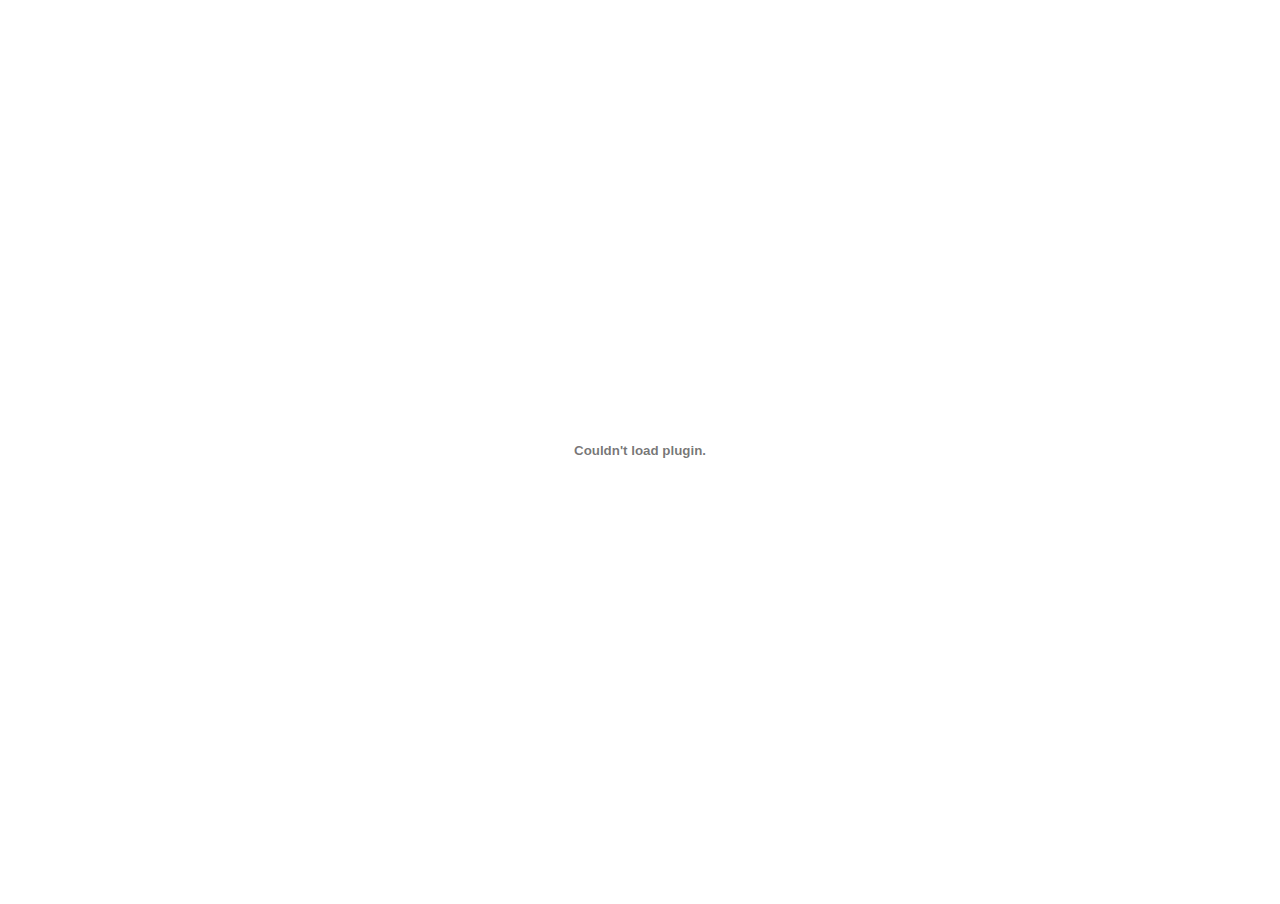
==== 2023BDay/index.html @ a6f2f4e9 "Update index.html" ====
<!DOCTYPE html>
<html lang="en">
<head>
    <meta charset="UTF-8">
    <meta http-equiv="X-UA-Compatible" content="IE=edge">
    <meta name="viewport" content="width=device-width, initial-scale=1.0">
    <title>Document</title>
    <style>
        *{
            height: 100%;
            width: 100%;
            margin: 0;
        }
    </style>
</head>
<body>
    <embed src="2023BDay.pdf" type="application/pdf" width="100%" height="100%" />
</body>
</html>
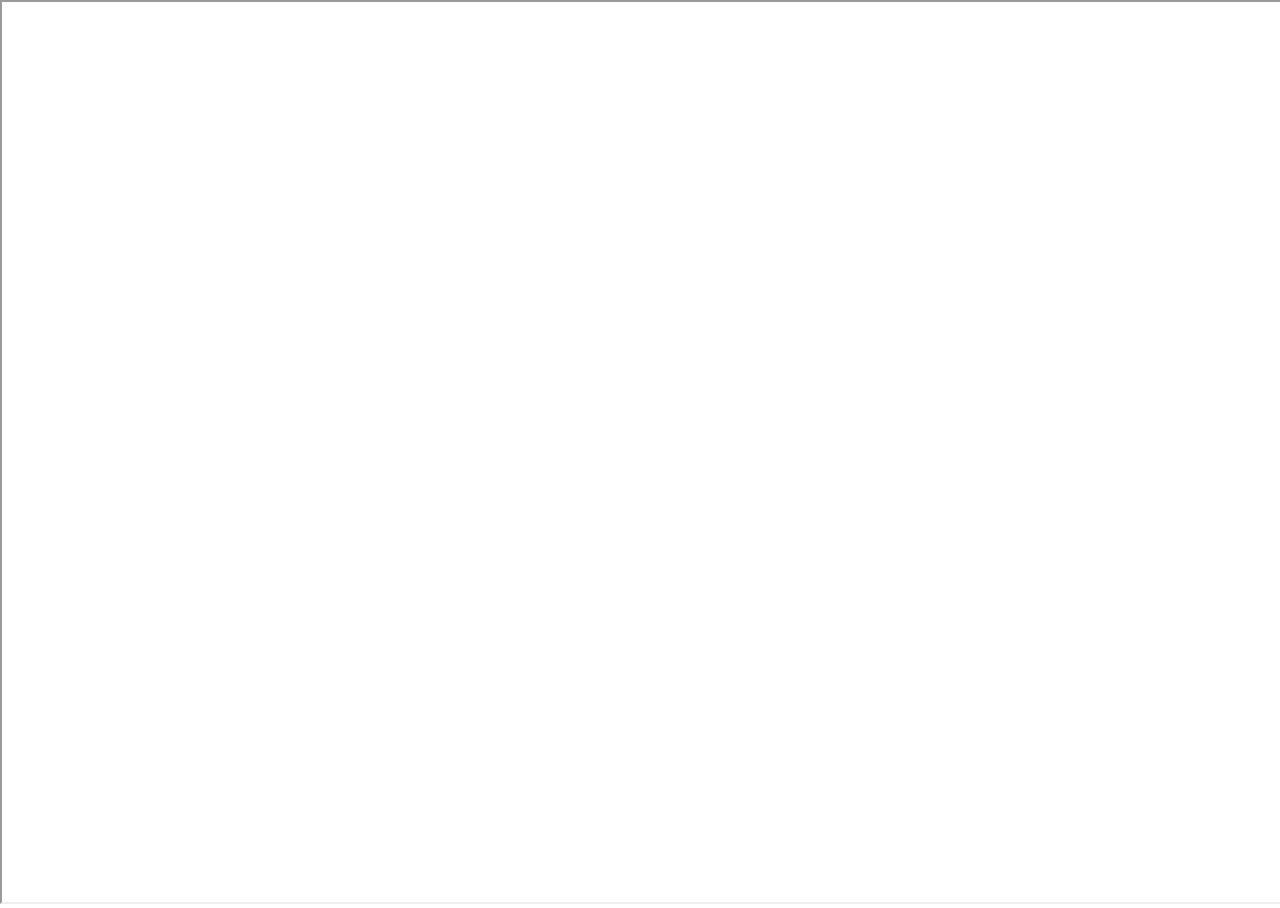
==== commit 092dbb81: "Update index.html" ====
--- a/2023BDay/index.html
+++ b/2023BDay/index.html
@@ -4,7 +4,7 @@
     <meta charset="UTF-8">
     <meta http-equiv="X-UA-Compatible" content="IE=edge">
     <meta name="viewport" content="width=device-width, initial-scale=1.0">
-    <title>Document</title>
+    <title>2023 민우 생일</title>
     <style>
         *{
             height: 100%;
@@ -14,6 +14,9 @@
     </style>
 </head>
 <body>
-    <embed src="2023BDay.pdf" type="application/pdf" width="100%" height="100%" />
+      <iframe
+        src="https://drive.google.com/file/d/1AzccgRwcDJ3900XIpxitOOFcqHvm6Uwm/preview"
+      >
+      </iframe>
 </body>
 </html>
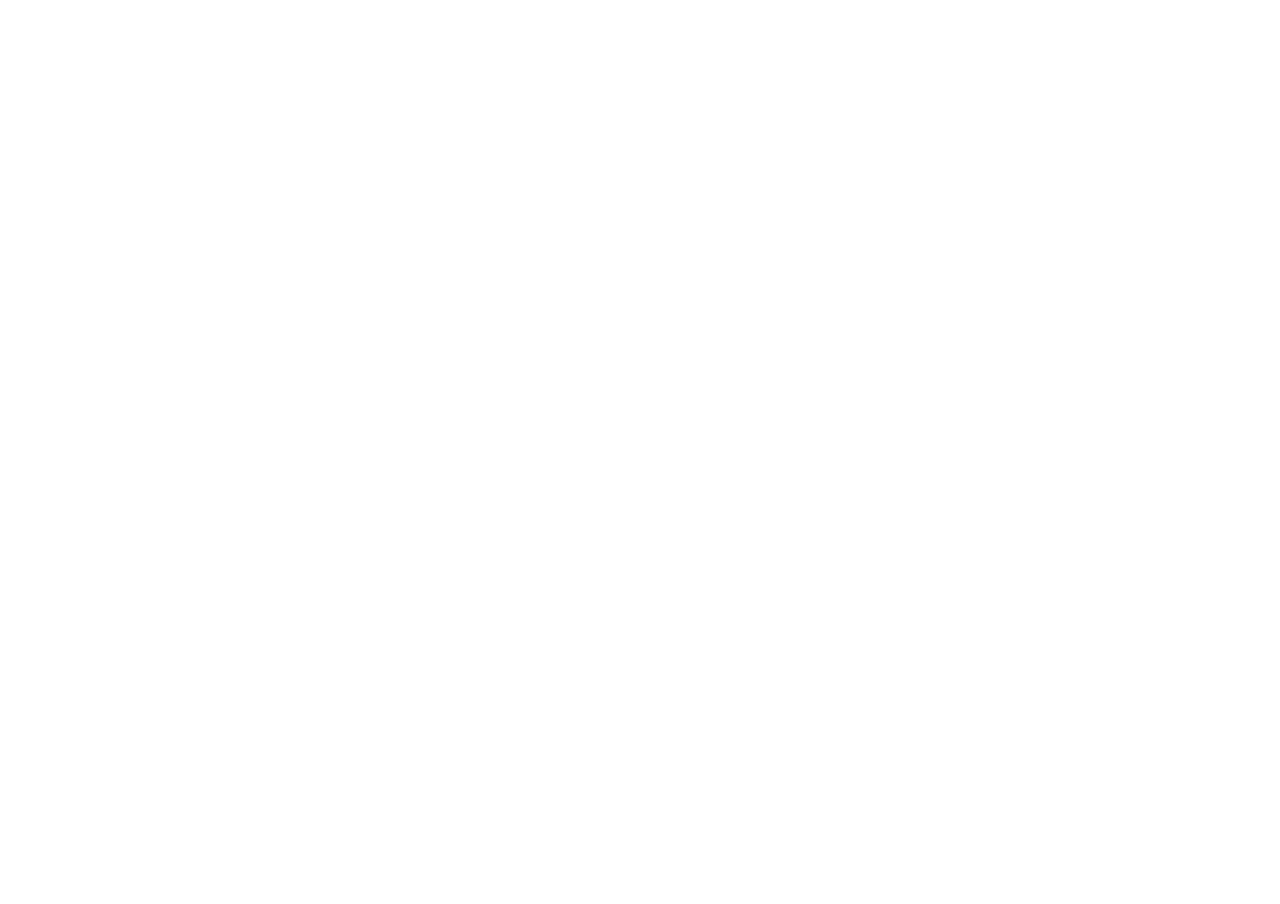
==== commit 96b5dd90: "Update index.html" ====
--- a/2023BDay/index.html
+++ b/2023BDay/index.html
@@ -10,12 +10,13 @@
             height: 100%;
             width: 100%;
             margin: 0;
+            border: 0;
         }
     </style>
 </head>
 <body>
       <iframe
-        src="https://drive.google.com/file/d/1AzccgRwcDJ3900XIpxitOOFcqHvm6Uwm/preview"
+        src="https://drive.google.com/file/d/1AzccgRwcDJ3900XIpxitOOFcqHvm6Uwm/preview" allowfullscreen="true" 
       >
       </iframe>
 </body>
